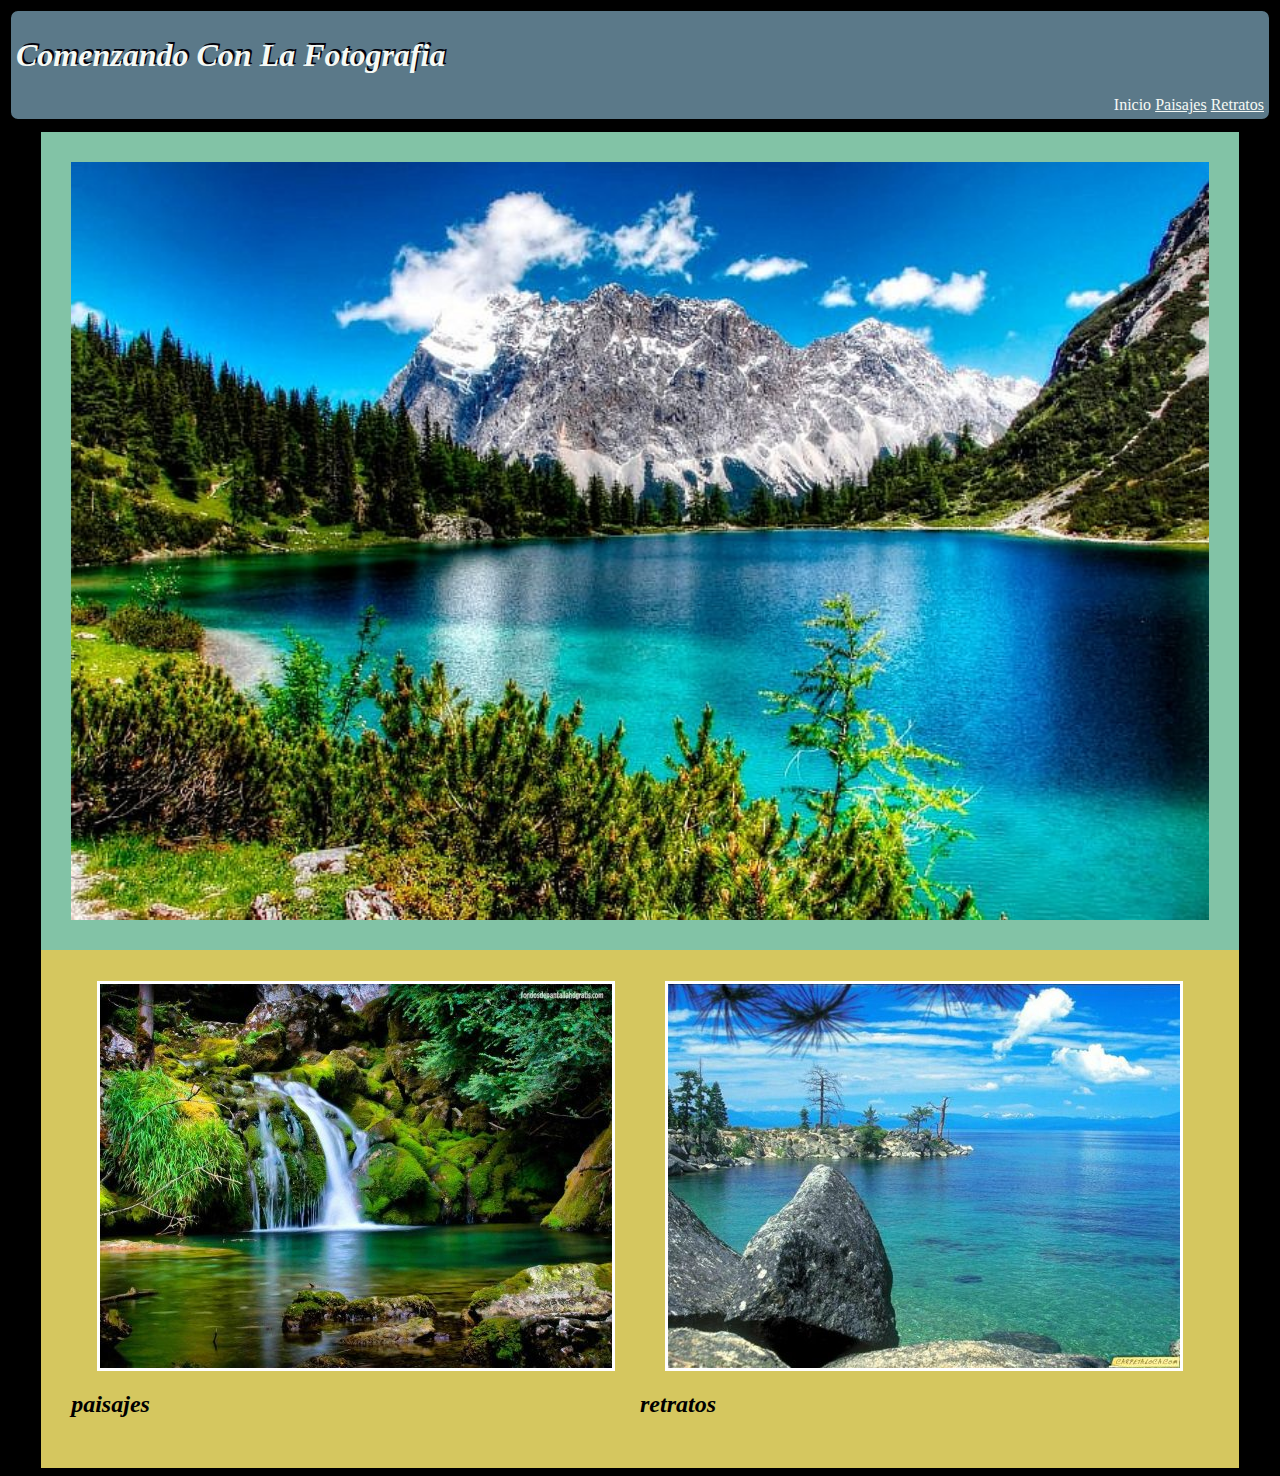
==== index.html @ 2e7e0de0 "carrera-desarrollo-web_jose-romero-evaluacion2" ====
<!DOCTYPE html>
<html>
  <head>
    <meta charset="utf-8">
    <title>jose romero</title>
    <link rel="stylesheet" href="css/estilos.css">
  </head>
  <body>
 <!-- encabezado -->
   <header class="cotenedor">
     <!-- Titulo principal -->
      <h1><em>Comenzando Con La Fotografia</em></h1>
        <center>
          <!-- Enlaces de menu -->
           <a href="index.html" class="subrayado">Inicio</a>
           <a href="paisajes.html">Paisajes</a>
           <a href="retratos.html">Retratos</a>
       </center>
    </header>
   <!-- cuerpo html -->
   <!-- salto de pagina -->
   <div class="separador"></div>
    <!-- primera imagen centrada -->
      <img class="contenedor1" src="imagenes/paisaje2.jpg" alt="no funciona">

         <article class="contenedor2">
          <!-- dos imagenes una ala dereccha y una ala izquierda -->
          <div class="grid">
          <img class="rotateMe" src="imagenes/paisaje7.jpg" alt="no funciona">
          <img class="rotateMe"src="imagenes/paisaje6.jpg" alt="no funciona">
           <h2><em>paisajes</em></h2>
           <h2><em>retratos</em></h2>
          </div>
        </article>

    <!-- Pie de pagina  -->
    <footer>





    </footer>























</body>
<html>
---- css/estilos.css ----
body{
  /*fondo principal negro */
  background-color: #000000;
  /*centrar los elementos */
  background-position: center;
  /*fondo imagen no repetir*/
  background-repeat: no-repeat;
  background-size: cover;
  background-attachment: fixed;
}

.cotenedor{
  /*fondo del encabezado */
background-color: #5b7989;
border-style: solid;
  /*boder del fondo  */
border-radius: 10px;
padding: 5px;
}
h1{
   /*color de texto del encabezado */
  color: #F6F9F5;
  /*color del sonbreado y  2px texto*/
  text-shadow: 2px -2px #02010a;
 }
 a{
    /*color de texto del encabezado */
  color: #F6F9F5;
 }
.subrayado{
text-decoration:none;
}
center{
  text-align: right;
}
.separador{
  height: 10px;
}
.contenedor1{
width: 90%;
margin-left: auto;
margin-right: auto;
display: block;
background-color: #82c3a6;
border-style: ;
padding: 30px;
}

.contenedor2{
  /*fondo del encabezado */
background-color: #d5c75f;
border-style: ;
  /*boder del fondo  */
border-radius: 0px;
padding: 30px;
width: 90%;
margin-left: auto;
margin-right: auto;
}
.grid{
  padding-top: 1px;
  display: grid;
  grid-template-columns: auto auto;
}
.grid img{
  width: 90%;
  border: 3px solid white;
  margin: auto;
}
.rotateMe {
 -webkit-transition: -webkit-transform 1s ease-out;
 -moz-transition: -moz-transform 1s ease-out;
 transition: transform 1s ease-out;
}
.rotateMe:hover {
 -webkit-transform: rotate(10deg);
 -moz-transform: rotate(10deg);
 transform: rotate(10deg);
}
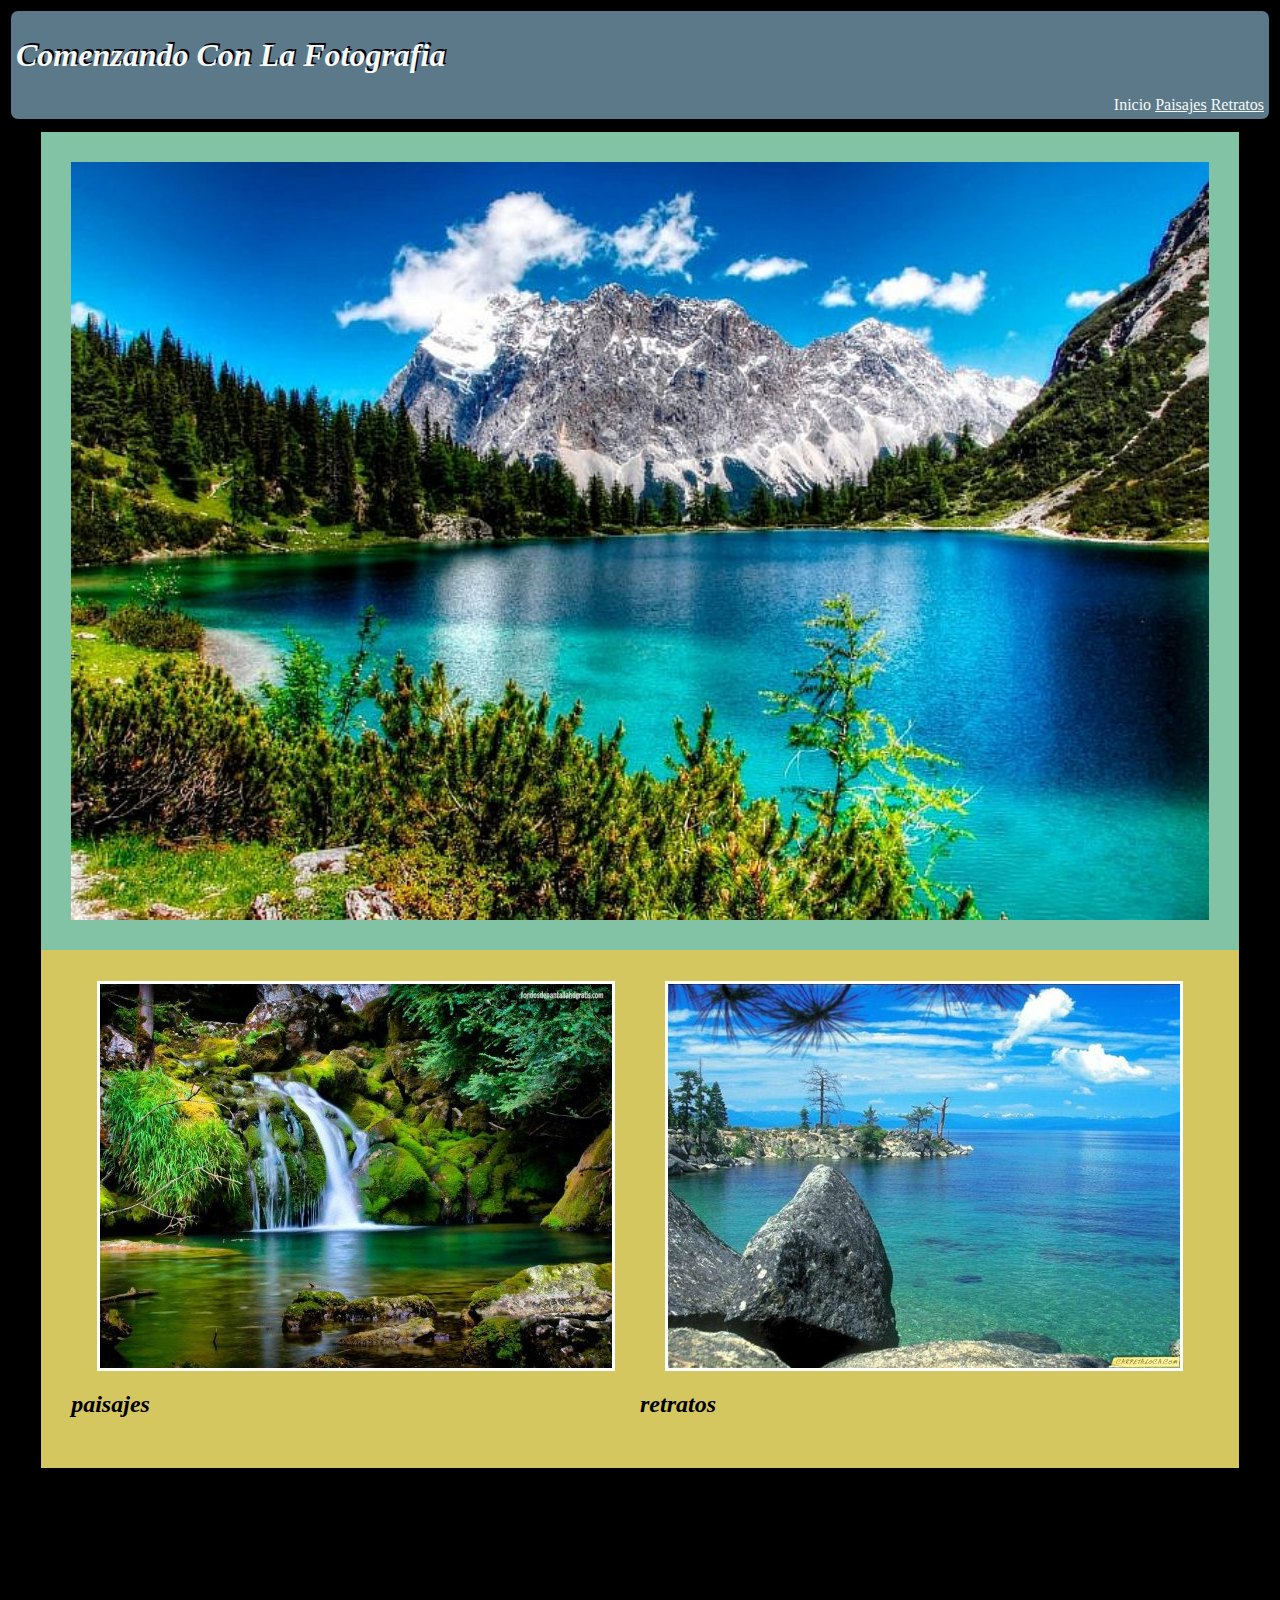
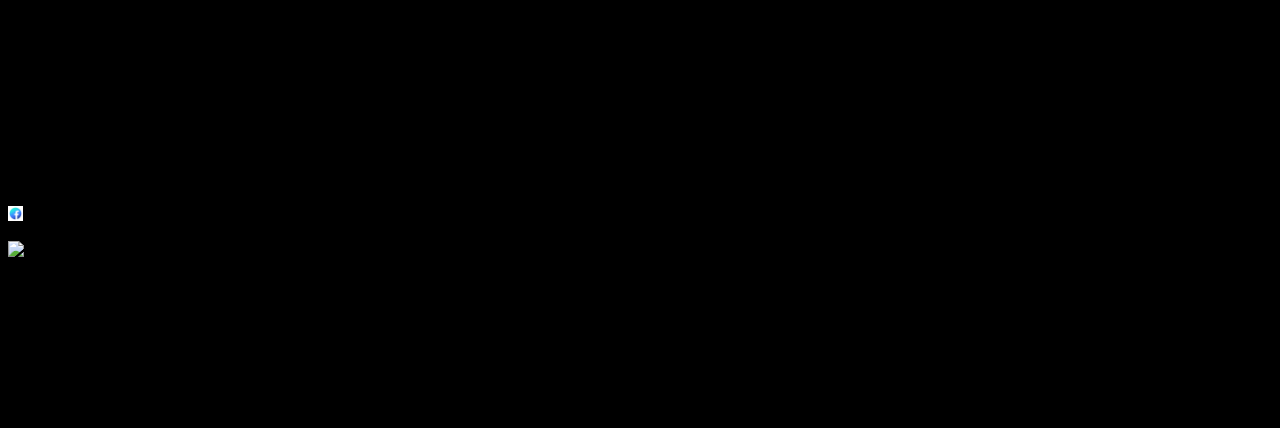
==== commit 912b15a9: "Add files via upload" ====
--- a/index.html
+++ b/index.html
@@ -1,68 +1,67 @@
-<!DOCTYPE html>
-<html>
-  <head>
-    <meta charset="utf-8">
-    <title>jose romero</title>
-    <link rel="stylesheet" href="css/estilos.css">
-  </head>
-  <body>
- <!-- encabezado -->
-   <header class="cotenedor">
-     <!-- Titulo principal -->
-      <h1><em>Comenzando Con La Fotografia</em></h1>
-        <center>
-          <!-- Enlaces de menu -->
-           <a href="index.html" class="subrayado">Inicio</a>
-           <a href="paisajes.html">Paisajes</a>
-           <a href="retratos.html">Retratos</a>
-       </center>
-    </header>
-   <!-- cuerpo html -->
-   <!-- salto de pagina -->
-   <div class="separador"></div>
-    <!-- primera imagen centrada -->
-      <img class="contenedor1" src="imagenes/paisaje2.jpg" alt="no funciona">
-
-         <article class="contenedor2">
-          <!-- dos imagenes una ala dereccha y una ala izquierda -->
-          <div class="grid">
-          <img class="rotateMe" src="imagenes/paisaje7.jpg" alt="no funciona">
-          <img class="rotateMe"src="imagenes/paisaje6.jpg" alt="no funciona">
-           <h2><em>paisajes</em></h2>
-           <h2><em>retratos</em></h2>
-          </div>
-        </article>
-
-    <!-- Pie de pagina  -->
-    <footer>
-
-
-
-
-
-    </footer>
-
-
-
-
-
-
-
-
-
-
-
-
-
-
-
-
-
-
-
-
-
-
-
-</body>
-<html>
+<!DOCTYPE html>
+<html>
+  <head>
+    <meta charset="utf-8">
+    <title>jose romero</title>
+    <link rel="stylesheet" href="css/estilos.css">
+  </head>
+  <body>
+ <!-- encabezado -->
+   <header class="cotenedor">
+     <!-- Titulo principal -->
+      <h1><em>Comenzando Con La Fotografia</em></h1>
+        <center>
+          <!-- Enlaces de menu -->
+           <a href="index.html" class="subrayado">Inicio</a>
+           <a href="paisajes.html">Paisajes</a>
+           <a href="retratos.html">Retratos</a>
+       </center>
+    </header>
+   <!-- cuerpo html -->
+   <!-- salto de pagina -->
+   <div class="separador"></div>
+    <!-- primera imagen centrada -->
+      <img class="contenedor1" src="imagenes/paisaje2.jpg" alt="no funciona">
+
+         <article class="contenedor2">
+          <!-- dos imagenes una ala dereccha y una ala izquierda -->
+          <div class="grid">
+          <img class="rotateMe" src="imagenes/paisaje7.jpg" alt="no funciona">
+          <img class="trasladar" src="imagenes/paisaje6.jpg" alt="no funciona">
+           <h2><em>paisajes</em></h2>
+           <h2><em>retratos</em></h2>
+          </div>
+        </article>
+
+  <!-- Pie de pagina  -->
+  <footer class="contenedor3" center>
+    <!-- columna de contactos  -->
+   <div class="columna1">
+    <h2>Contacto</h2>
+     <p>info@fotografia.com</p>
+      <p>Calle 5 con 3</p>
+       <p>telefono:12312312</p>
+  </div>
+  <!-- columna de terminos   -->
+<div class="columna2">
+  <h2>Términos</h2>
+   <p>Conoce nuestros términos y condiciones....</p>
+</div>
+<!-- columna de redes sociales   -->
+<div class="columna3">
+  <h2>Redes Sociales</h2>
+     <p>Comparte nuestras redes</p>
+       <p><img src="imagenes/facebook.ico" alt="no funciona"WIDTH= 15 HEIGHT=15 > comenzando con la fotografia</p>
+        <p><img src="imagenes/twitter.ico" alt="no funciona"WIDTH= 15 HEIGHT=15 >@comenzando con la fotografia</p>
+         <p>comenzando con la fotografia</p>
+  </div>
+  <!-- columna de derdechos   -->
+<div class="columna4">
+   <h2>Derechos</h2>
+     <p>Copyright © 2019</p>
+      <p>Jose_Romero2020</p>
+</div>
+
+</footer>
+</body>
+<html>
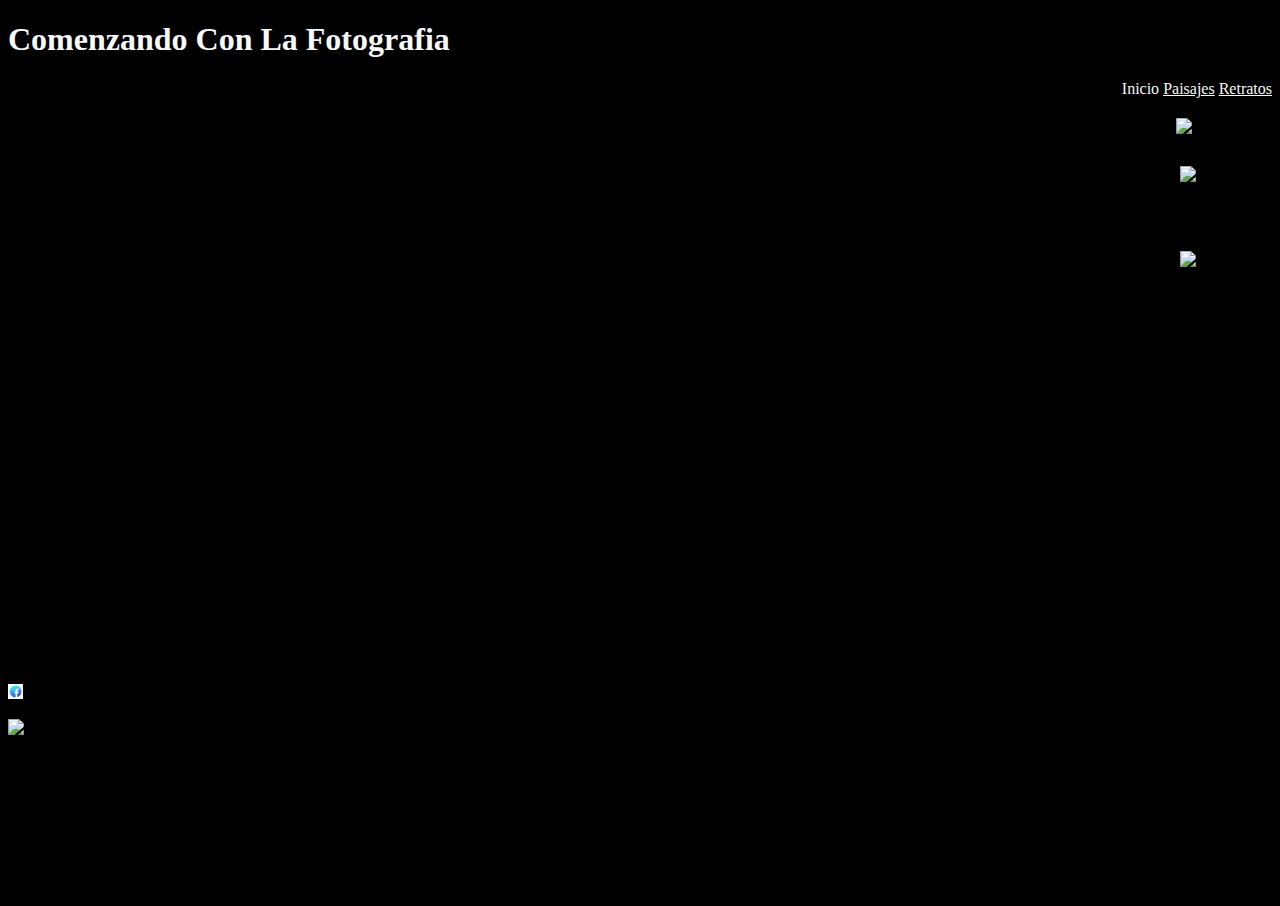
==== commit be2a1004: "Add files via upload" ====
--- a/index.html
+++ b/index.html
@@ -4,64 +4,82 @@
     <meta charset="utf-8">
     <title>jose romero</title>
     <link rel="stylesheet" href="css/estilos.css">
+    <link href="https://fonts.googleapis.com/css?family=Dancing+Script&display=swap" rel="stylesheet">
+    <meta name="viewport" content="width=device-width, user-scalable=no initial-scale=1.0, maximum-scale=1.0, minimum-scale=1.0">
   </head>
   <body>
- <!-- encabezado -->
-   <header class="cotenedor">
-     <!-- Titulo principal -->
-      <h1><em>Comenzando Con La Fotografia</em></h1>
-        <center>
-          <!-- Enlaces de menu -->
-           <a href="index.html" class="subrayado">Inicio</a>
-           <a href="paisajes.html">Paisajes</a>
-           <a href="retratos.html">Retratos</a>
-       </center>
-    </header>
-   <!-- cuerpo html -->
-   <!-- salto de pagina -->
-   <div class="separador"></div>
-    <!-- primera imagen centrada -->
-      <img class="contenedor1" src="imagenes/paisaje2.jpg" alt="no funciona">
+    <div class="contenedor">
 
-         <article class="contenedor2">
-          <!-- dos imagenes una ala dereccha y una ala izquierda -->
-          <div class="grid">
-          <img class="rotateMe" src="imagenes/paisaje7.jpg" alt="no funciona">
-          <img class="trasladar" src="imagenes/paisaje6.jpg" alt="no funciona">
-           <h2><em>paisajes</em></h2>
-           <h2><em>retratos</em></h2>
-          </div>
-        </article>
+      <header class="cont1">
+          <!-- nombre principal  (1.2) -->
+         <h1>Comenzando Con La Fotografia</h1>
+           <center>
+              <!-- enlaces 1.4  -->
+                <a href="index.html" class="subrayado">Inicio</a>
+                 <a href="paisajes.html">Paisajes</a>
+                  <a href="retratos.html">Retratos</a>
+                   </center>
+                    <div class="separador"></div>
+                     </header>
 
-  <!-- Pie de pagina  -->
-  <footer class="contenedor3" center>
-    <!-- columna de contactos  -->
-   <div class="columna1">
-    <h2>Contacto</h2>
-     <p>info@fotografia.com</p>
-      <p>Calle 5 con 3</p>
-       <p>telefono:12312312</p>
-  </div>
+  <!-- contenedor 2  (2)-->
+    <div class="cont2">
+       <div class="separador"></div>
+           <!-- imagen del contenedor centrada  (2.1)-->
+             <center>
+               <img src="imagenes/centro.jpg" alt="No funciona">
+                </center>
+                 <div class="separador"></div>
+                  </div>
+
+    <div class="cont3">
+       <!-- contenedor 3 (3)-->
+          <div class="separador"></div>
+            <!-- cetro la imagen ala izquierda  (3.3)-->
+              <center align="left">
+                <div class="separador"></div>
+                  <img class="rotateMe"src="imagenes/imagen1.png" alt="no funciona" width="450">
+                   <h2>Retratos</h2>
+                     </center>
+                        <div></div>
+                          <!-- cetro la imagen ala derecha  (3.5)-->
+                            <center>
+                              <img class="trasladar"src="imagenes/imagen2.jpg" alt="no funciona" width="450">
+                               <h2>Paisajes</h2>
+                                </center>
+                                  <div class="separador"></div>
+                                    </div>
+
+  <div class="cont4">
+    <!-- Pie de pagina  -->
+     <footer>
+       <!-- columna de contactos  -->
+         <div class="columna1">
+          <h2>Contacto</h2>
+           <p>info@fotografia.com</p>
+            <p>Calle 5 con 3</p>
+             <p>telefono:12312312</p>
+              </div>
   <!-- columna de terminos   -->
-<div class="columna2">
-  <h2>Términos</h2>
-   <p>Conoce nuestros términos y condiciones....</p>
-</div>
-<!-- columna de redes sociales   -->
-<div class="columna3">
-  <h2>Redes Sociales</h2>
-     <p>Comparte nuestras redes</p>
-       <p><img src="imagenes/facebook.ico" alt="no funciona"WIDTH= 15 HEIGHT=15 > comenzando con la fotografia</p>
-        <p><img src="imagenes/twitter.ico" alt="no funciona"WIDTH= 15 HEIGHT=15 >@comenzando con la fotografia</p>
-         <p>comenzando con la fotografia</p>
-  </div>
-  <!-- columna de derdechos   -->
-<div class="columna4">
-   <h2>Derechos</h2>
-     <p>Copyright © 2019</p>
-      <p>Jose_Romero2020</p>
-</div>
-
-</footer>
-</body>
-<html>
+  <div class="columna2">
+    <h2>Términos</h2>
+     <p>Conoce nuestros términos y condiciones....</p>
+       </div>
+   <!-- columna de redes sociales   -->
+    <div class="columna3">
+       <h2>Redes Sociales</h2>
+         <p>Comparte nuestras redes</p>
+           <p><img src="imagenes/facebook.ico" alt="no funciona"WIDTH= 15 HEIGHT=15 > comenzando con la fotografia</p>
+             <p><img src="imagenes/twitter.ico" alt="no funciona"WIDTH= 15 HEIGHT=15 >@comenzando con la fotografia</p>
+              <p>comenzando con la fotografia</p>
+                </div>
+    <!-- columna de derdechos   -->
+     <div class="columna4">
+        <h2>Derechos</h2>
+          <p>Copyright © 2019</p>
+            <p>Jose_Romero2020</p>
+              </div>
+      </footer>
+       </div>
+  </body>
+  </html>
